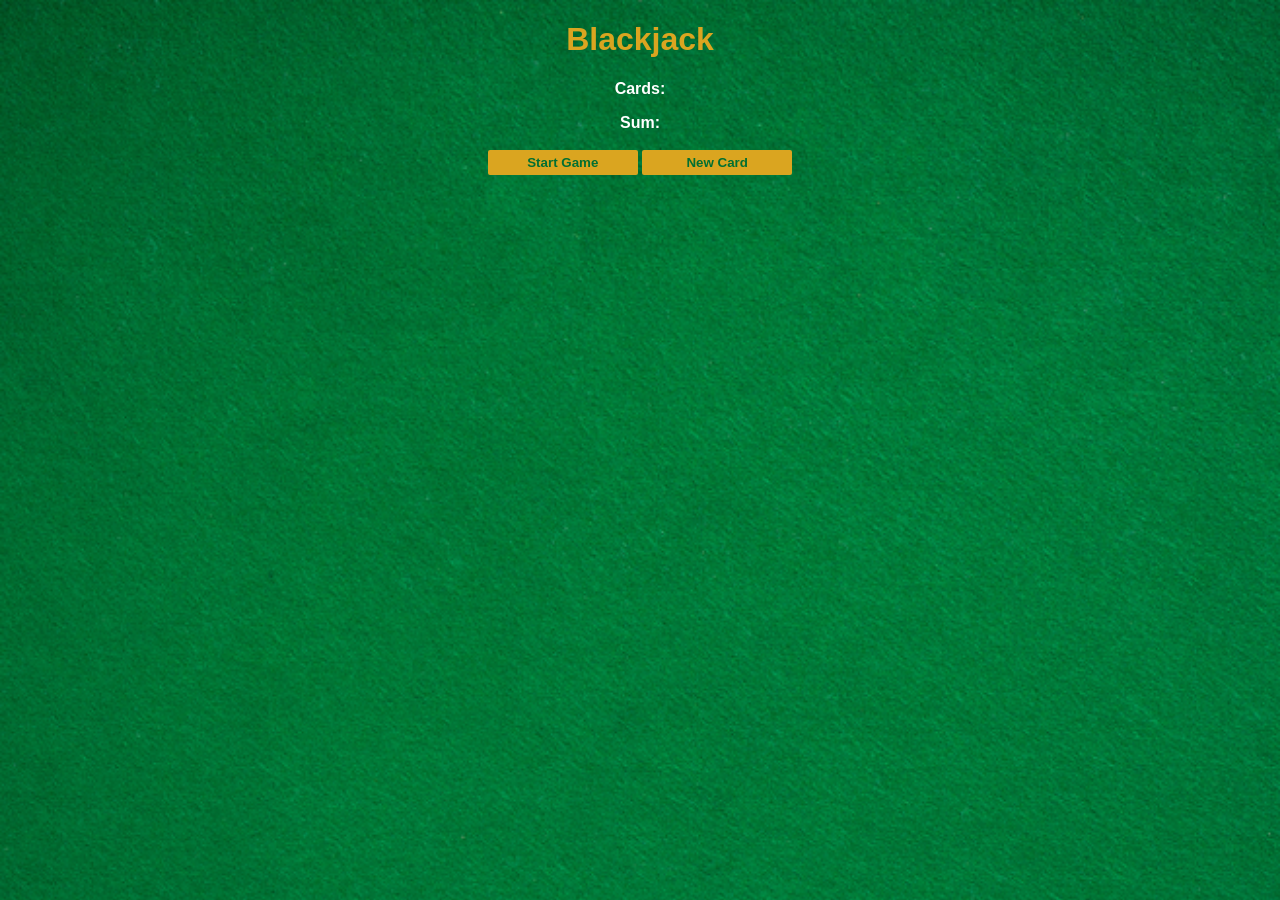
==== blackjack/index.html @ 096db910 "blackjack card game new card function and start game function" ====
<!doctype html>
<html lang="en">
  <head>
    <meta charset="UTF-8" />
    <meta name="viewport" content="width=device-width, initial-scale=1.0" />
    <title>Blackjack</title>
    <link rel="stylesheet" href="style.css" />
  </head>
  <body>
    <h1>Blackjack</h1>
    <p id="message-el"></p>
    <p id="cards-el">Cards:</p>
    <p id="sum-el">Sum:</p>
    <button onclick="startGame()">Start Game</button>
    <button onclick="newCard()">New Card</button>
    <script src="index.js"></script>
  </body>
</html>
---- blackjack/style.css ----
body {
    font-family: 'Trebuchet MS', 'Lucida Sans Unicode', 'Lucida Grande', Arial, sans-serif;
    background-image: url("images/table.png");
    background-size: cover;
    font-weight: bold;
    color: white;
    text-align: center;
}

h1 {
    color: goldenrod;
}

#message-el {
    font-style: italic;
}

button {
    color: #016f32;
    width: 150px;
    background: goldenrod;
    padding-top: 5px;
    padding-bottom: 5px;
    font-weight: bold;
    border: none;
    border-radius: 2px;
    margin-bottom: 2px;
    margin-top: 2px;
}
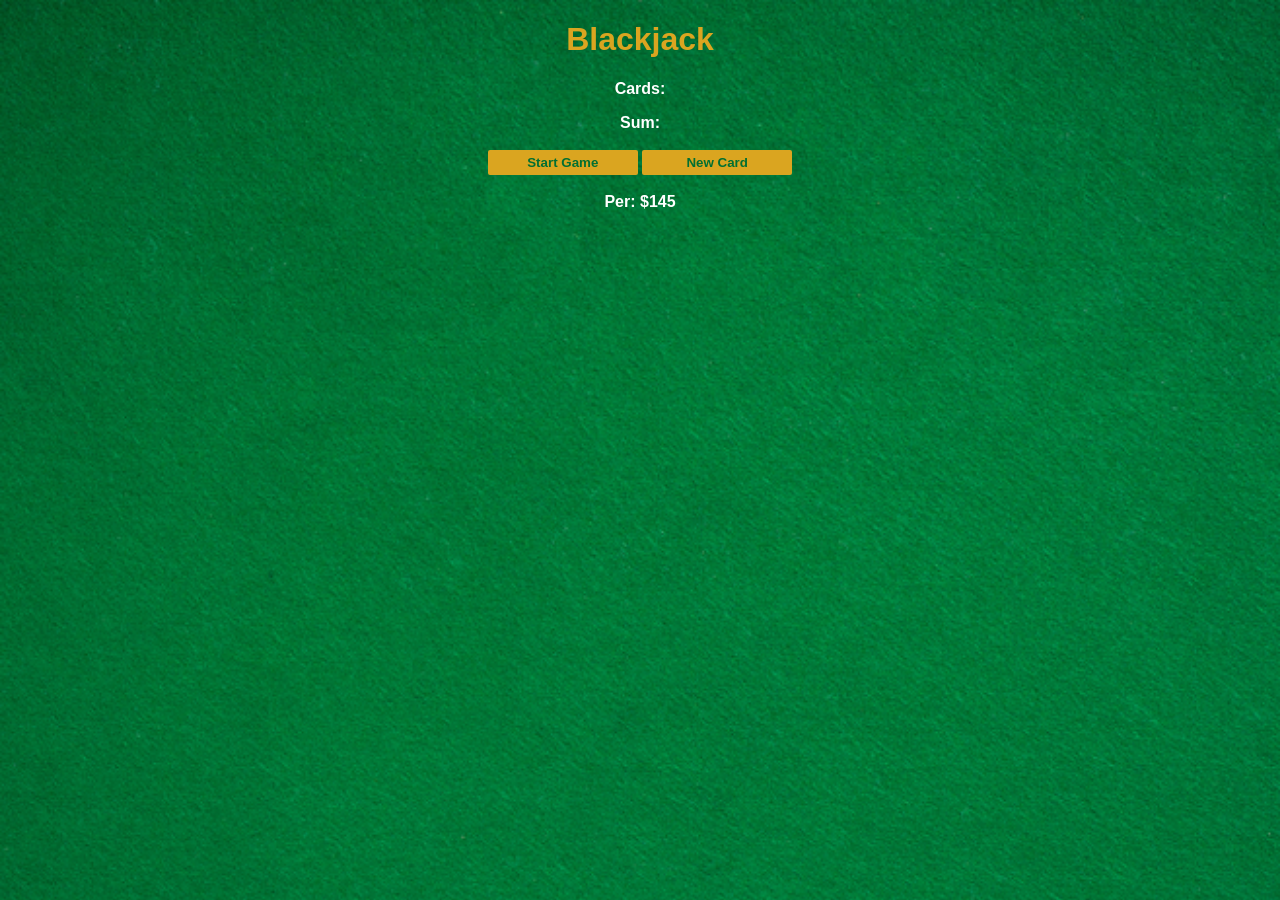
==== commit bb4ca62b: "added objects" ====
--- a/blackjack/index.html
+++ b/blackjack/index.html
@@ -13,6 +13,7 @@
     <p id="sum-el">Sum:</p>
     <button onclick="startGame()">Start Game</button>
     <button onclick="newCard()">New Card</button>
+    <p id="player-el"></p>
     <script src="index.js"></script>
   </body>
 </html>
